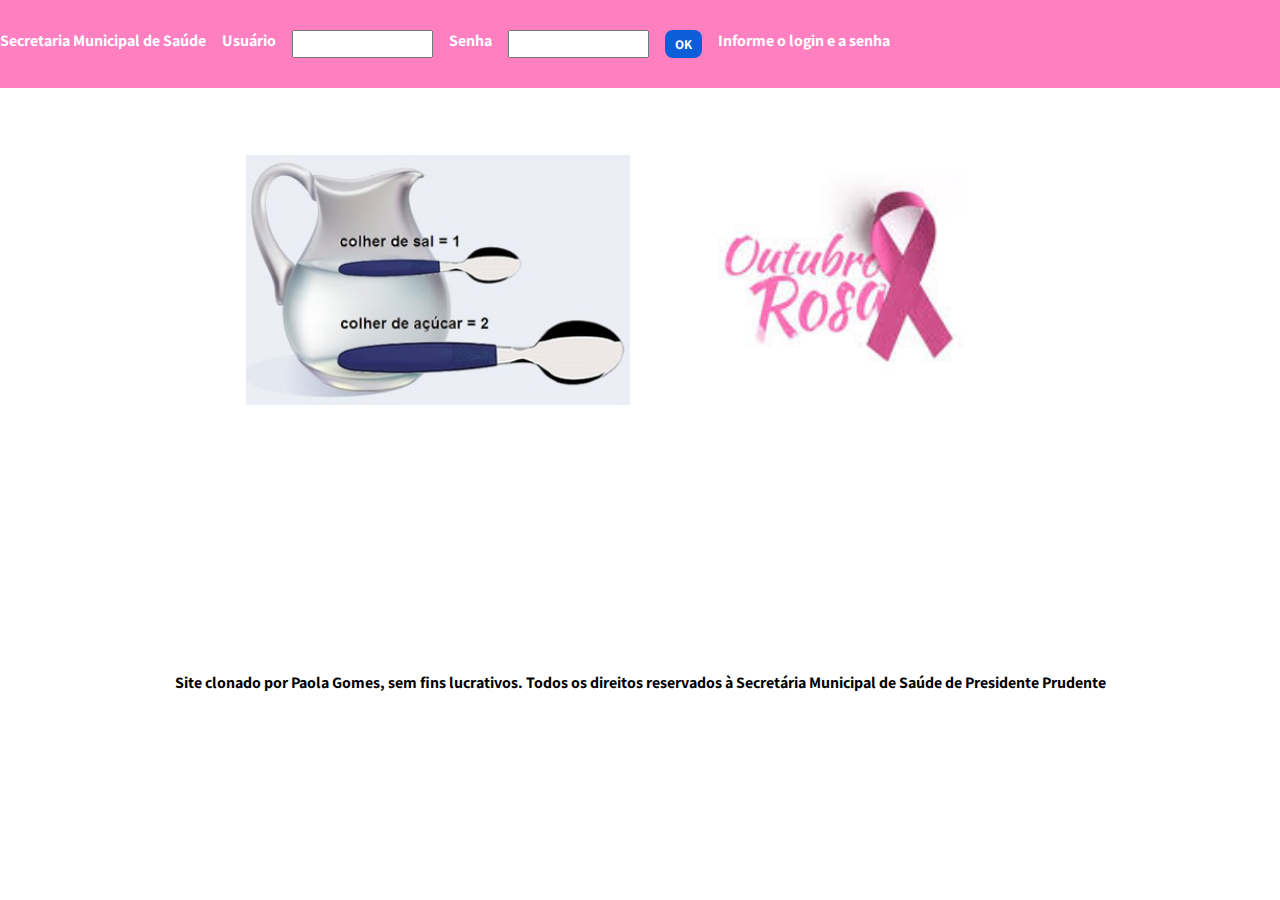
==== index.html @ 12f7c435 "change file name" ====
<!DOCTYPE html>
<html lang="pt-br">
  <head>
    <meta charset="UTF-8" />
    <meta http-equiv="X-UA-Compatible" content="IE=edge" />
    <meta name="viewport" content="width=device-width, initial-scale=1.0" />
    <title>Simulação de página SMS</title>

    <link rel="preconnect" href="https://fonts.googleapis.com">
<link rel="preconnect" href="https://fonts.gstatic.com" crossorigin>
<link href="https://fonts.googleapis.com/css2?family=Assistant:wght@300&display=swap" rel="stylesheet">

    <link rel="stylesheet" href="styles/input.css" />
    <link rel="stylesheet" href="styles/preset.css">

  </head>
  <body>
    <header> 
            <p>Secretaria Municipal de Saúde</p>
            <p>Usuário</p> 
            <input type="text">
            <p>Senha</p>
            <input type="text">
            <button><a href="area-do-profissional.html" target="_self">OK</a></button>
            <p>Informe o login e a senha</p>
    </header>

    <section>
      <img src="imagens/Soro-Caseiro.jpg" alt="">
      <img src="imagens/outubrorosa.jpg" alt="">
    </section>

    <footer>
      <p>Site clonado por Paola Gomes, sem fins lucrativos. Todos os direitos reservados à Secretária Municipal de Saúde de Presidente Prudente</p>
    </footer>
  </body>
</html>
---- styles/input.css ----
header {
    display: flex;
    gap: 1rem;
    background-color: var(--color1);
    padding: 30px 0px;
}


header button {
    background-color: var(--color2);
    border: 0;
    padding: 5px 10px;
    border-radius: 8px;
}

header a {
    text-decoration: none;
}

section {
    display: flex;
    align-items: center;
    justify-content: center;
    gap: 20px;

}

section img {
    width: 30%;
}

footer p {
    color: black;
    padding: 200px 0 0 0;
    text-align: center;
    height: 100%;
}
---- styles/preset.css ----
@charset "UTF-8";

* {
    margin: 0;
    padding: 0;
    font-family: 'Assistant',
        sans-serif;
    ;
    color: #FFFFFF;
    font-weight: bold;
}

:root {
    --color1: #FF80C0;
    --color2: #0B5ED7;
}
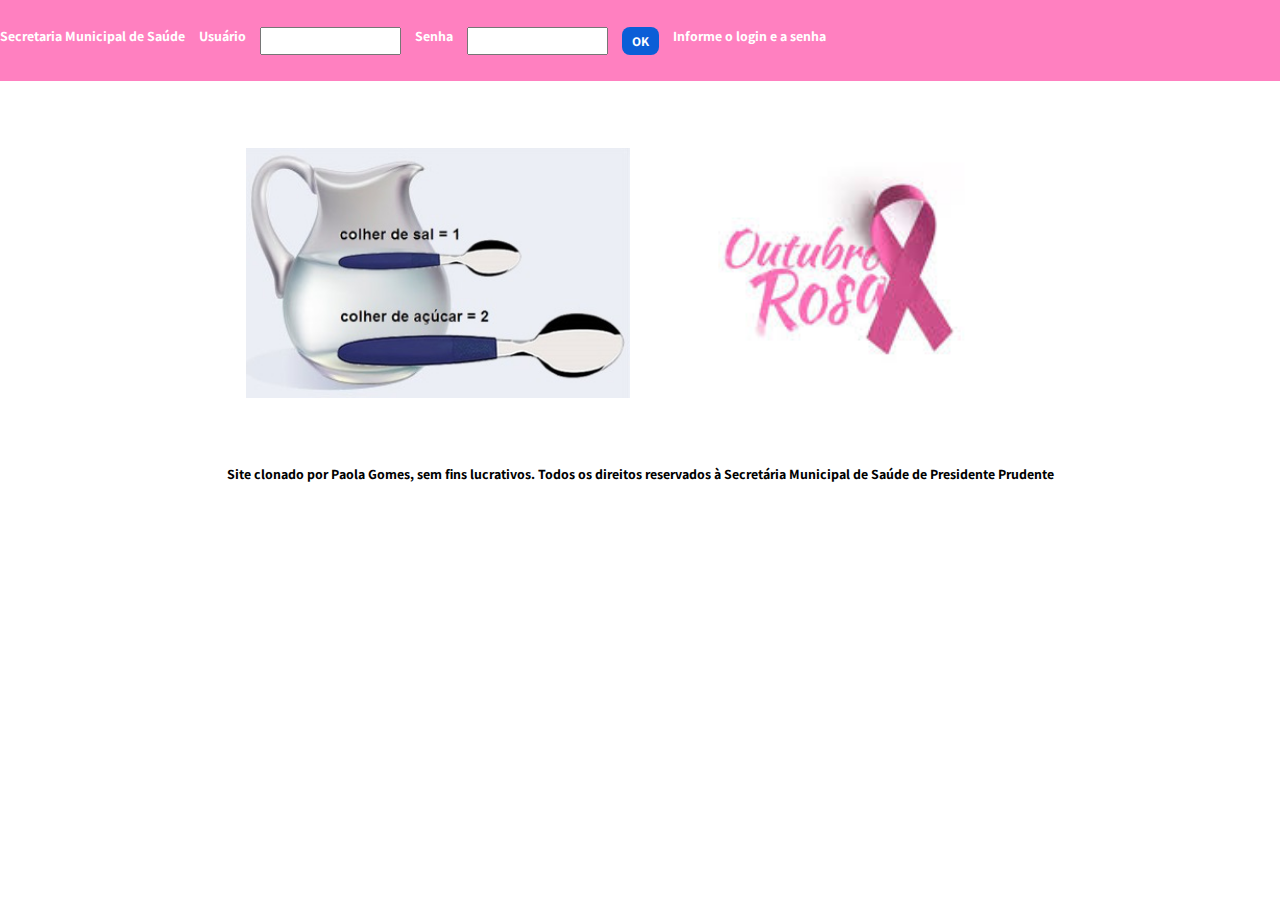
==== commit 990a24e2: "responsividade" ====
--- a/index.html
+++ b/index.html
@@ -16,13 +16,13 @@
   </head>
   <body>
     <header> 
-            <p>Secretaria Municipal de Saúde</p>
+            <p class="logo">Secretaria Municipal de Saúde</p>
             <p>Usuário</p> 
             <input type="text">
             <p>Senha</p>
             <input type="text">
             <button><a href="area-do-profissional.html" target="_self">OK</a></button>
-            <p>Informe o login e a senha</p>
+            <p class="logo">Informe o login e a senha</p>
     </header>
 
     <section>
--- a/styles/input.css
+++ b/styles/input.css
@@ -2,9 +2,14 @@
     display: flex;
     gap: 1rem;
     background-color: var(--color1);
-    padding: 30px 0px;
+    padding: 1.9rem 0px;
+    width: 100%;
 }
 
+header input {
+    color: black;
+
+}
 
 header button {
     background-color: var(--color2);
@@ -27,11 +32,42 @@
 
 section img {
     width: 30%;
+    min-width: 300px;
+
 }
 
 footer p {
     color: black;
-    padding: 200px 0 0 0;
+    margin: auto;
+    width: 100%;
     text-align: center;
-    height: 100%;
+
+}
+
+
+
+@media (max-width:800px) {
+    header {
+        flex-direction: column;
+        padding: 2% 5%;
+
+    }
+
+    header p.logo {
+        text-align: center;
+    }
+
+    input,
+    button {
+        width: 90%;
+    }
+}
+
+@media (max-width: 600px) {
+    section {
+        display: flex;
+        flex-direction: column;
+        padding: 5%;
+    }
+
 }--- a/styles/preset.css
+++ b/styles/preset.css
@@ -8,9 +8,33 @@
     ;
     color: #FFFFFF;
     font-weight: bold;
+
 }
 
 :root {
     --color1: #FF80C0;
     --color2: #0B5ED7;
+}
+
+html {
+    font-size: 81.25%;
+}
+
+@media screen and (min-width: 1024px) {
+    html {
+        font-size: 100%;
+    }
+}
+
+@media screen and (min-width: 768px) {
+    html {
+        font-size: 93.75%;
+    }
+}
+
+@media screen and (min-width: 640px) {
+    html {
+
+        font-size: 87.5%;
+    }
 }